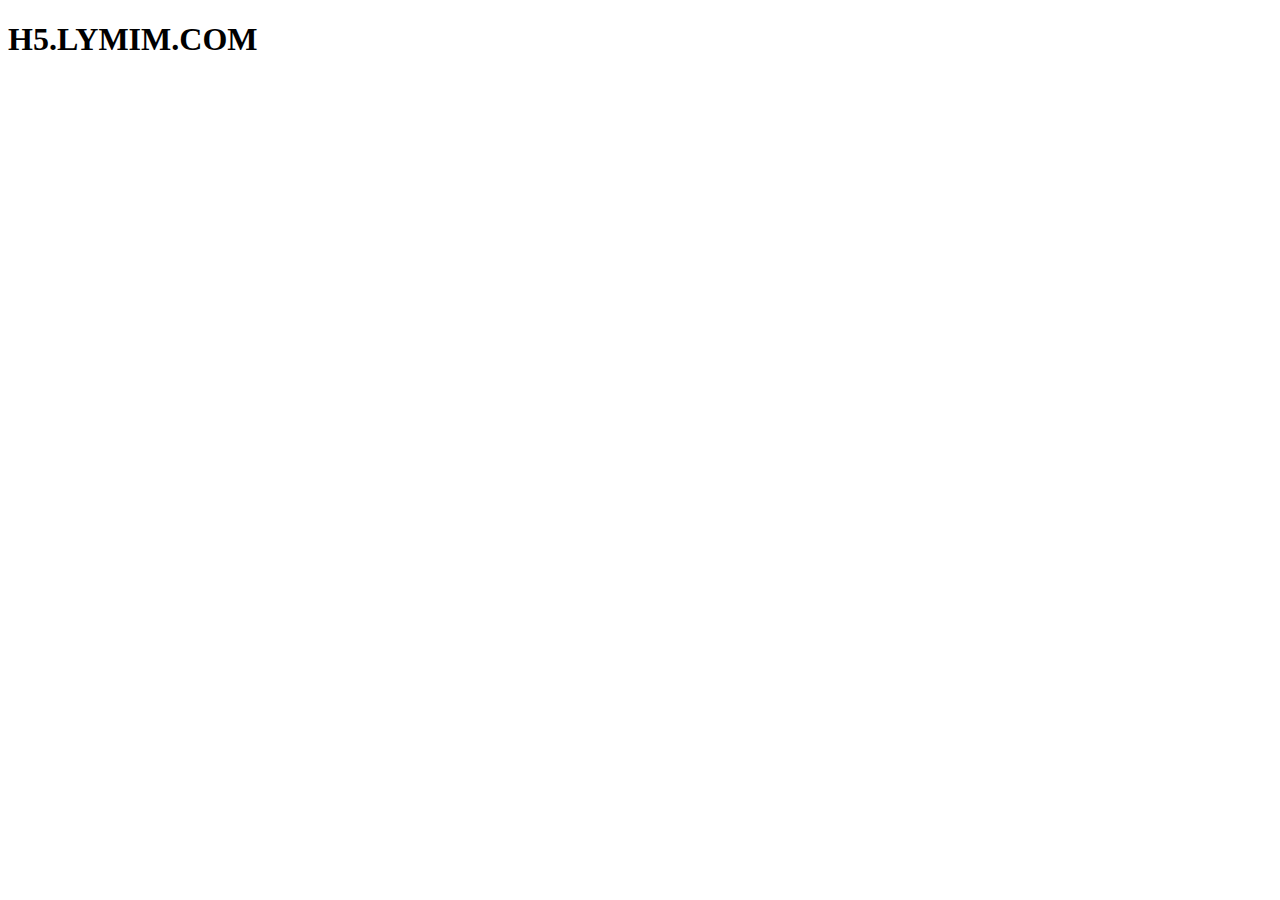
==== src/index.html @ a7e95ec4 "init" ====
<!DOCTYPE html>
<html lang="en">
<head>
    <meta charset="UTF-8">
    <meta http-equiv="X-UA-Compatible" content="IE=edge">
    <meta name="viewport" content="width=device-width, initial-scale=1.0">
    <title>H5.LYMIM.COM</title>
</head>
<body>
    <h1>H5.LYMIM.COM</h1>
</body>
</html>
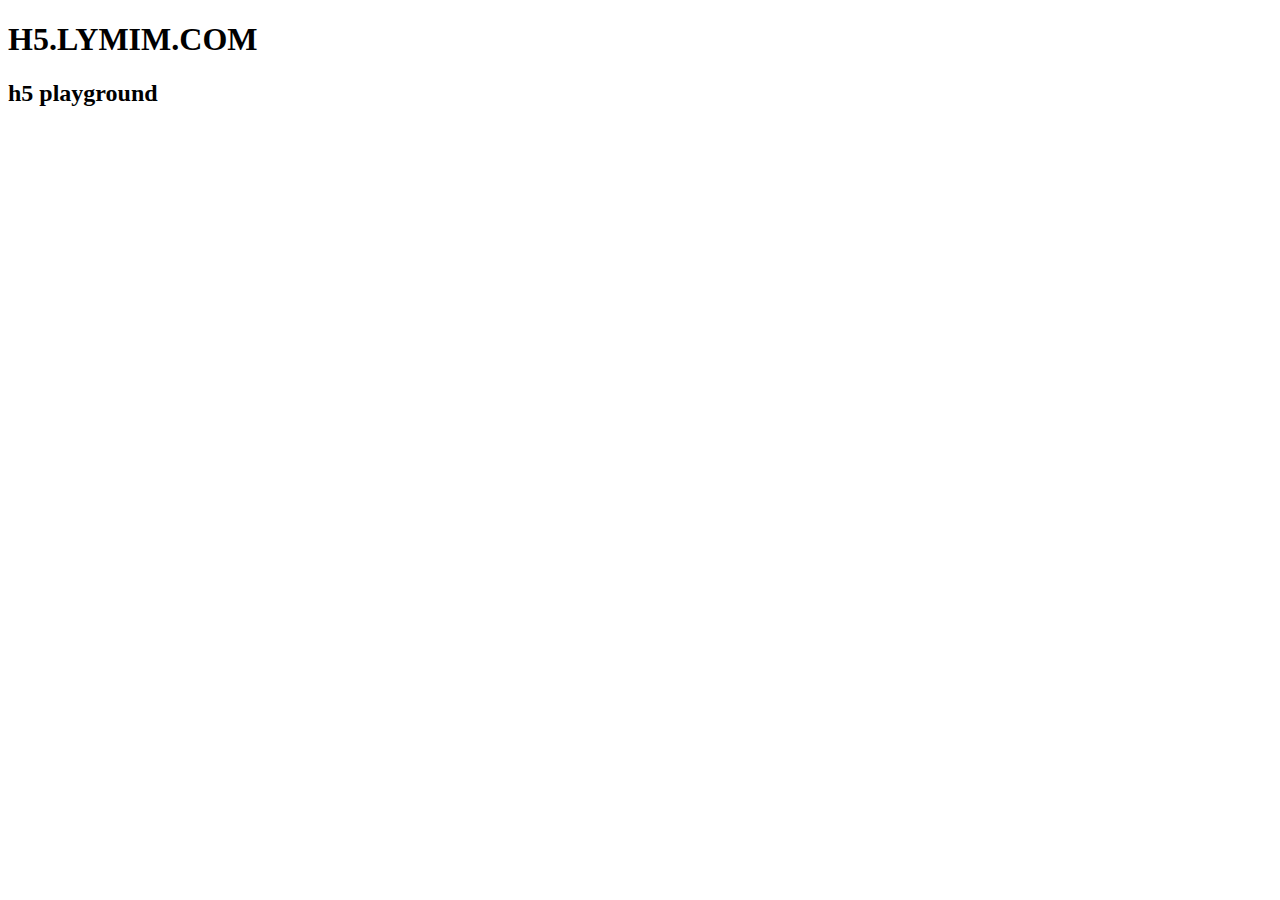
==== commit 60c86bca: "update homepage" ====
--- a/src/index.html
+++ b/src/index.html
@@ -8,5 +8,6 @@
 </head>
 <body>
     <h1>H5.LYMIM.COM</h1>
+    <h2>h5 playground</h2>
 </body>
 </html>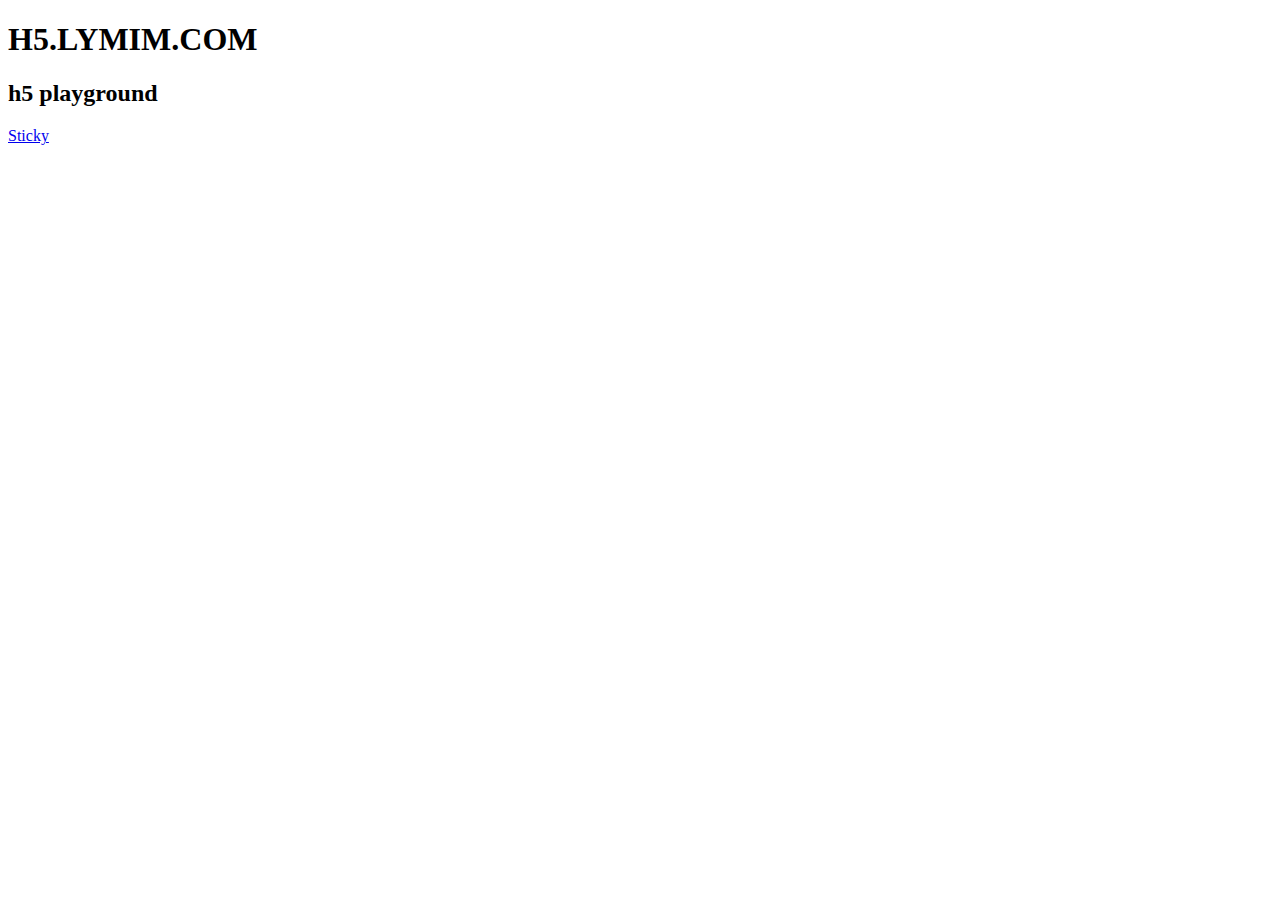
==== commit d8ab3f6d: "首页添加功能链接" ====
--- a/src/index.html
+++ b/src/index.html
@@ -9,5 +9,6 @@
 <body>
     <h1>H5.LYMIM.COM</h1>
     <h2>h5 playground</h2>
+    <a href="sticky/">Sticky</a>
 </body>
 </html>